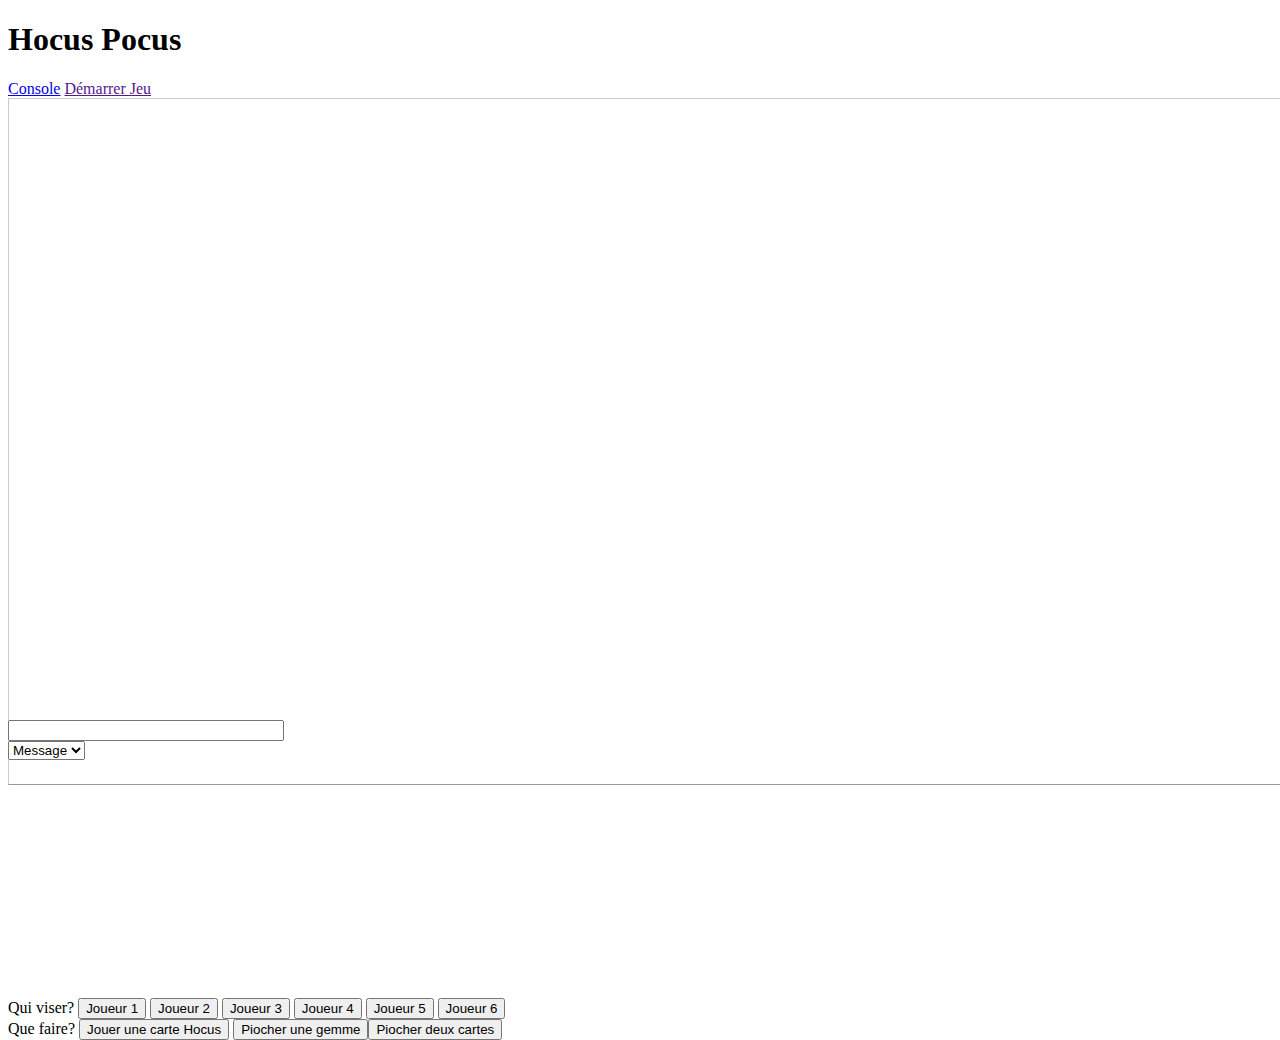
==== WebContent/jeu.html @ 90c7fbc3 "ajout du grimoire; tout marche sauf quand on joue un voleur il faut résoudre ce probleme de timer qu" ====
<!doctype html>
<html>
<head>
<meta charset="utf-8">
<meta name="viewport" content="width=device-width,initial-scale=1">
<title>Hocus Pocus</title>
<link rel="stylesheet" href="css/socket.css">
<link rel="stylesheet" href="css/jeu.css">
<link rel="stylesheet" href="css/chrono.css">
<link rel="stylesheet" href="css/jquery-mobile.css" />
<script src="js/jquery.js"></script>
<script src="js/jquery-mobile.js"></script>
<script src="js/socket.js"></script>
<script src="js/jeu.js"></script>
<script src="js/chrono.js"></script>
<script src="js/message.js"></script>

</head>
<body>


	<div data-role="page" id="map-page">


		<div data-role="header">
			<h1>Hocus Pocus</h1>
		</div>


		<div data-role="content"
			style="background: radial-gradient(at 50% 38%, rgb(83, 194, 48), rgb(19, 131, 0)) no-repeat fixed center center lightblue;">

<div class="clock_seconds"><div class="bgLayer"><div class="topLayer"></div><canvas id="canvas_seconds" width="188" height="168"></canvas><div class="text"><p class="val">8</p></div></div></div>
			<div class="ui-grid-b" id="players-container">

				<div class="ui-block-a player">
					<div id="player1">

						<div class="player-title">
							<div class="ui-grid-b">
								<div class="ui-block-a carte"></div>
								<div class="ui-block-b nom">></div>
								<div class="ui-block-c gemme"></div>
							</div>
						</div>
						<div class="player-jeu"></div>
					</div>
				</div>

				<div class="ui-block-b player">
					<div id="player3">
						<div class="player-title">
							<div class="ui-grid-b">
								<div class="ui-block-a carte"></div>
								<div class="ui-block-b nom">></div>
								<div class="ui-block-c gemme"></div>
							</div>
						</div>
						<div class="player-jeu"></div>
					</div>
				</div>
				<div class="ui-block-c player">
					<div id="player2">
						<div class="player-title">
							<div class="ui-grid-b">
								<div class="ui-block-a carte"></div>
								<div class="ui-block-b nom">></div>
								<div class="ui-block-c gemme"></div>
							</div>
						</div>
						<div class="player-jeu"></div>
					</div>
				</div>

				<div class="ui-block-a player">
					<div id="player4">
						<div class="player-title">
							<div class="ui-grid-b">
								<div class="ui-block-a carte"></div>
								<div class="ui-block-b nom">></div>
								<div class="ui-block-c gemme"></div>
							</div>
						</div>
						<div class="player-jeu"></div>
					</div>
				</div>

				<div class="ui-block-b" id="jeu">
					<div class="player-title">Zone de Jeu</div>
					<div class="ui-grid-b table">
						<div class="ui-block-a" id="chaudron">
							15 <img src="img/HocusPocus/chaudron.gif" width="90%" onclick='choisirAction("piocherGemme")'>
						</div>
						<div class="ui-block-b" id="bibliotheque">
							<img src="img/HocusPocus/HocusPocus.png" onclick='choisirAction("piocherCartes")'>
						</div>
						<div class="ui-block-c" id="airedejeu">
							<img src="img/HocusPocus/HocusPocus2.png">
						</div>
					</div>

				</div>

				<div class="ui-block-c player">
					<div id="player5">
						<div class="player-title">
							<div class="ui-grid-b">
								<div class="ui-block-a carte"></div>
								<div class="ui-block-b nom">></div>
								<div class="ui-block-c gemme"></div>
							</div>
						</div>
						<div class="player-jeu"></div>
					</div>
				</div>
			</div>
			<div class="player-game" id="player0">
				<div class="player-main"></div>
				<div class="player-grimoire">
					<img src="img/HocusPocus/HocusSacrifice21.png"> <img
						src="img/HocusPocus/HocusSacrifice21.png"> <img
						src="img/HocusPocus/HocusSacrifice21.png">
				</div>
				<div class="player-gemme"></div>
			</div>
		</div>
		<div data-role="footer">
			<a href="#show-console" data-role="button" data-icon="arrow-d">Console</a>
			<a href=""
				data-role="button" data-inline="true" data-icon="check"
				data-theme="a"  onclick="getPlayers();">Démarrer Jeu</a>
		</div>

		<!-- panel -->
		<div data-role="panel" data-position="right"
			data-position-fixed="true" data-display="overlay" id="show-console">

			<div id="console"></div>
			<div id="message"></div>
			<div id="menu-right">
				<input type="text" id="chat" data-clear-btn="true" /> <select
					name="flip-1" id="flip-1" data-role="slider" onChange="slide()">
					<option value="1">Message</option>
					<option value="2">Console</option>
				</select>
			</div>


		</div>
		<!-- /panel -->

		
				<!-- popup cibler un joueur -->
		<div data-role="popup" id="popupCibler" data-theme="a"
		data-dismissible="false"
			class="ui-corner-all">
			Qui viser?
			<button id="boutonCiblageJ0" onclick='viserJoueur(0)'>
				Joueur 1
			</button>
			<button id="boutonCiblageJ1" onclick='viserJoueur(1)'>
				Joueur 2
			</button>
			<button id="boutonCiblageJ2" onclick='viserJoueur(2)'>
				Joueur 3
			</button>
			<button id="boutonCiblageJ3" onclick='viserJoueur(3)'>
				Joueur 4
			</button>
			<button id="boutonCiblageJ4" onclick='viserJoueur(4)'>
				Joueur 5
			</button>
			<button id="boutonCiblageJ5" onclick='viserJoueur(5)'>
				Joueur 6
			</button>
		</div>
		<!-- /popup -->
		
		<!-- popup choisir une action -->
		<div data-role="popup" id="popupChoisirAction" data-theme="a"
		data-dismissible="false"
			class="ui-corner-all">
			Que faire?
			<button id="boutonChoisirAction0" onclick='choisirAction("jouerHocus")'>
				Jouer une carte Hocus
			</button>
			<button id="boutonChoisirAction1" onclick='choisirAction("piocherGemme")'>
				Piocher une gemme
			</button><button id="boutonChoisirAction2" onclick='choisirAction("piocherCartes")'>
				Piocher deux cartes
			</button>
		</div>
		<!-- /popup -->
		
		<!-- popup compléter le grimoire -->
		<div data-role="popup" id="popupCompleterGrimoire" data-theme="a"
		data-dismissible="false"
			class="ui-corner-all">
		</div>
		<!-- /popup -->		
	</div>
</body>
</html>
---- WebContent/css/socket.css ----
html, body {
    height : 100%;
	cursor:pointer;
	
}
#map-page {
    height : 100%;
}
#map-page .ui-header {
    height : 50px;
}
#players-container{
	width:100%;
	height:100%;
	border:none;
	
}
#map-page .ui-content {
    position : absolute;
    top      : 50px;
    right    : 0;
    bottom   : 50px;
    left     : 0;
}
#map-page .ui-footer {
    position : absolute;
    bottom   : 0;
    left     : 0;
    width    : 100%;
    height   : 50px;
}
#show-console{
	height:100%;
}
#console {
		position:absolute;
        border: 1px solid #CCCCCC;
        border-right-color: #999999;
        border-bottom-color: #999999;
        height:75%;
        overflow-y: scroll;
        padding: 5px;
        width: 100%;
}
#message {
		position:absolute;
        border: 1px solid #CCCCCC;
        border-right-color: #999999;
        border-bottom-color: #999999;
        height:75%;
        overflow-y: scroll;
        padding: 5px;
        width: 100%;
}

#menu-right{
	position:absolute;
	bottom:0px;
	height:20%;
}
input#chat {
        bottom:0px;
        width: 100%;
        font-weight:bold;
}
#message p {
        padding: 0;
        margin: 0;
        font-weight:bold;
}


#console p {
        padding: 0;
        margin: 0;
        font-weight:bold;
}
---- WebContent/css/jeu.css ----
#players-container{
	width:100%;
	height:100%;
	border:none;
	
}
.player{
	height:30.33%;
	overflow:hidden;
	text-align:center;
	margin:auto;
	z-index:-1;
	
		
}
.player h1{
	font-size:300%;
	color:#FFF;
	 -webkit-text-shadow: 2px 2px 7px rgba(0,0,0,0.9);
  text-shadow: 2px 2px 7px rgba(0,0,0,0.9);
  font-weight:bold;
}


.player-game{
	color:white;
	position:absolute; bottom:0; 
	width:100%;
	height:27%;
	display:inline-block;
}

.table{
	border: 5px dashed #FFF;
	overflow:auto;
	text-align:center;
	padding:5%;
	margin:auto;
	z-index:0;
	
	}
.player-title{
	margin-top:3%;
	width:100%;
	height:18%;
	color:#FFF;
	 -webkit-text-shadow: 2px 2px 7px rgba(0,0,0,0.9);
  text-shadow: 2px 2px 7px rgba(0,0,0,0.9);
  font-weight:bold;
  text-align:center;
	
}

.player-main{
	float:left;
	width:60%;
	height:100%;
	
}
#popupCompleterGrimoire img{
	 width:13%;
	float:left;
	border: 5px solid #FFF;
	padding:0;
	margin:0;
	margin-left:0.5%;
	bottom:0%;
	transform:rotate(7deg);
-ms-transform:rotate(7deg); /* IE 9 */
-webkit-transform:rotate(7deg); /* Safari and Chrome */
border-radius:3px;
 }
#popupCompleterGrimoire img:hover{
 -webkit-box-shadow: 1px 1px 7px rgba(0,0,0,0.9);
  box-shadow: 1px 1px 7px rgba(0,0,0,0.9);
  -webkit-transform: scale(1.05,1.05);
  -moz-transform: scale(1.05,1.05);
  -o-transform: scale(1.05,1.05);
  -ms-transform: scale(1.05,1.05);
  transform: scale(1.05,1.05);
}
 .player-main img{
	 width:13%;
	float:left;
	border: 5px solid #FFF;
	padding:0;
	margin:0;
	margin-left:0.5%;
	bottom:0%;
	transform:rotate(7deg);
-ms-transform:rotate(7deg); /* IE 9 */
-webkit-transform:rotate(7deg); /* Safari and Chrome */
border-radius:3px;
 }
 .player-main img:hover{
 -webkit-box-shadow: 1px 1px 7px rgba(0,0,0,0.9);
  box-shadow: 1px 1px 7px rgba(0,0,0,0.9);
  -webkit-transform: scale(1.05,1.05);
  -moz-transform: scale(1.05,1.05);
  -o-transform: scale(1.05,1.05);
  -ms-transform: scale(1.05,1.05);
  transform: scale(1.05,1.05);
}
.player-gemme{
	float:right;
	width:10%;
	height:100%;
}
.player-gemme img{
	width:70%;
}
.player-grimoire{
	float:left;
	width:30%;
	height:100%;

}


.player-grimoire img{
	 width:26%;
	float:left;
	border: 5px solid #FFF;
	padding:0;
	margin:0;
	margin-left:0.5%;
	bottom:0%;
	transform:rotate(7deg);
-ms-transform:rotate(7deg); /* IE 9 */
-webkit-transform:rotate(7deg); /* Safari and Chrome */
border-radius:3px;
 }
 
.player-grimoire img:hover{
 -webkit-box-shadow: 1px 1px 7px rgba(0,0,0,0.9);
  box-shadow: 1px 1px 7px rgba(0,0,0,0.9);
  -webkit-transform: scale(1.05,1.05);
  -moz-transform: scale(1.05,1.05);
  -o-transform: scale(1.05,1.05);
  -ms-transform: scale(1.05,1.05);
  transform: scale(1.05,1.05);
}
 
.player-jeu{
	width:100%;
	height:85%;
	margin:auto;
	text-align:center;
	
}
.player-jeu img{
	border: 4px solid #FFF;
transform:rotate(7deg);
-ms-transform:rotate(7deg); /* IE 9 */
-webkit-transform:rotate(7deg); /* Safari and Chrome */
	width:16.8%;
	z-index:0;
	border-radius:3px;
}
.player-jeu img:hover{
 -webkit-box-shadow: 1px 1px 7px rgba(0,0,0,0.9);
  box-shadow: 1px 1px 7px rgba(0,0,0,0.9);
  -webkit-transform: scale(1.05,1.05);
  -moz-transform: scale(1.05,1.05);
  -o-transform: scale(1.05,1.05);
  -ms-transform: scale(1.05,1.05);
  transform: scale(1.05,1.05);
}
.player-jeu p{
	position:inherit;
}
.player-cartes img{
	border-radius:3px;
transform:rotate(7deg);
-ms-transform:rotate(7deg); /* IE 9 */
-webkit-transform:rotate(7deg); /* Safari and Chrome */
	height:5%;
	z-index:0;
	border-radius:3px;
}
#chaudron{
	text-align:center;
	color:#FFF;
	 -webkit-text-shadow: 2px 2px 7px rgba(0,0,0,0.9);
  text-shadow: 2px 2px 7px rgba(0,0,0,0.9);
  font-weight:bold;
}
#chaudron img{
}
#chaudron img:hover{
 -webkit-box-shadow: 1px 1px 7px rgba(0,0,0,0.9);
  box-shadow: 1px 1px 7px rgba(0,0,0,0.9);
  -webkit-transform: scale(1.05,1.05);
  -moz-transform: scale(1.05,1.05);
  -o-transform: scale(1.05,1.05);
  -ms-transform: scale(1.05,1.05);
  transform: scale(1.05,1.05);
  border-radius:20%;
  

}

#bibliotheque{
	text-align:center;
}
#bibliotheque img{
	border: 4px solid #FFF;
	width:79%;
	border-radius:3px;
}
#bibliotheque img:hover{
 -webkit-box-shadow: 1px 1px 7px rgba(0,0,0,0.9);
  box-shadow: 1px 1px 7px rgba(0,0,0,0.9);
  -webkit-transform: scale(1.05,1.05);
  -moz-transform: scale(1.05,1.05);
  -o-transform: scale(1.05,1.05);
  -ms-transform: scale(1.05,1.05);
  transform: scale(1.05,1.05);
  

}
#airedejeu {
	text-align:center;
}
#airedejeu img{
	border: 4px solid #FFF;
	width:79%;
	border-radius:3px;

}
#airedejeu img:hover{
 -webkit-box-shadow: 1px 1px 7px rgba(0,0,0,0.9);
  box-shadow: 1px 1px 7px rgba(0,0,0,0.9);
  -webkit-transform: scale(1.05,1.05);
  -moz-transform: scale(1.05,1.05);
  -o-transform: scale(1.05,1.05);
  -ms-transform: scale(1.05,1.05);
  transform: scale(1.05,1.05);

}
---- WebContent/css/chrono.css ----
/**********************************/
/*              CLOCK             */
/**********************************/

.clock_seconds {
	position:absolute;
	left:50%;
	top:40%;

   
}

.bgLayer { 
    position:absolute; 
	left:80px;
}

.topLayer { 
    position:absolute; 
    width:188px;
    height:50px;
    background-repeat:no-repeat;
	
}


.text { position:absolute; top:45px; left:42px; width:100px;  height:50px;}

.val {
    font-family: 'Yanone';
    font-size:47px;
    font-weight:bold;
    color:#FFF;
    text-align:center;
    line-height:50px;
    margin-top:12px;
    width:100px;
    text-shadow:0px 0px 11px black;
}

.type_seconds {
	background-color:red;
    font-family: 'Yanone';
    color:#ffdc50;
    width:100px;
    text-align:center;
    font-size:13px;
    line-height:20px;
    font-weight:bold;
    text-transform:uppercase;
    text-shadow:0px 0px 11px black;
}
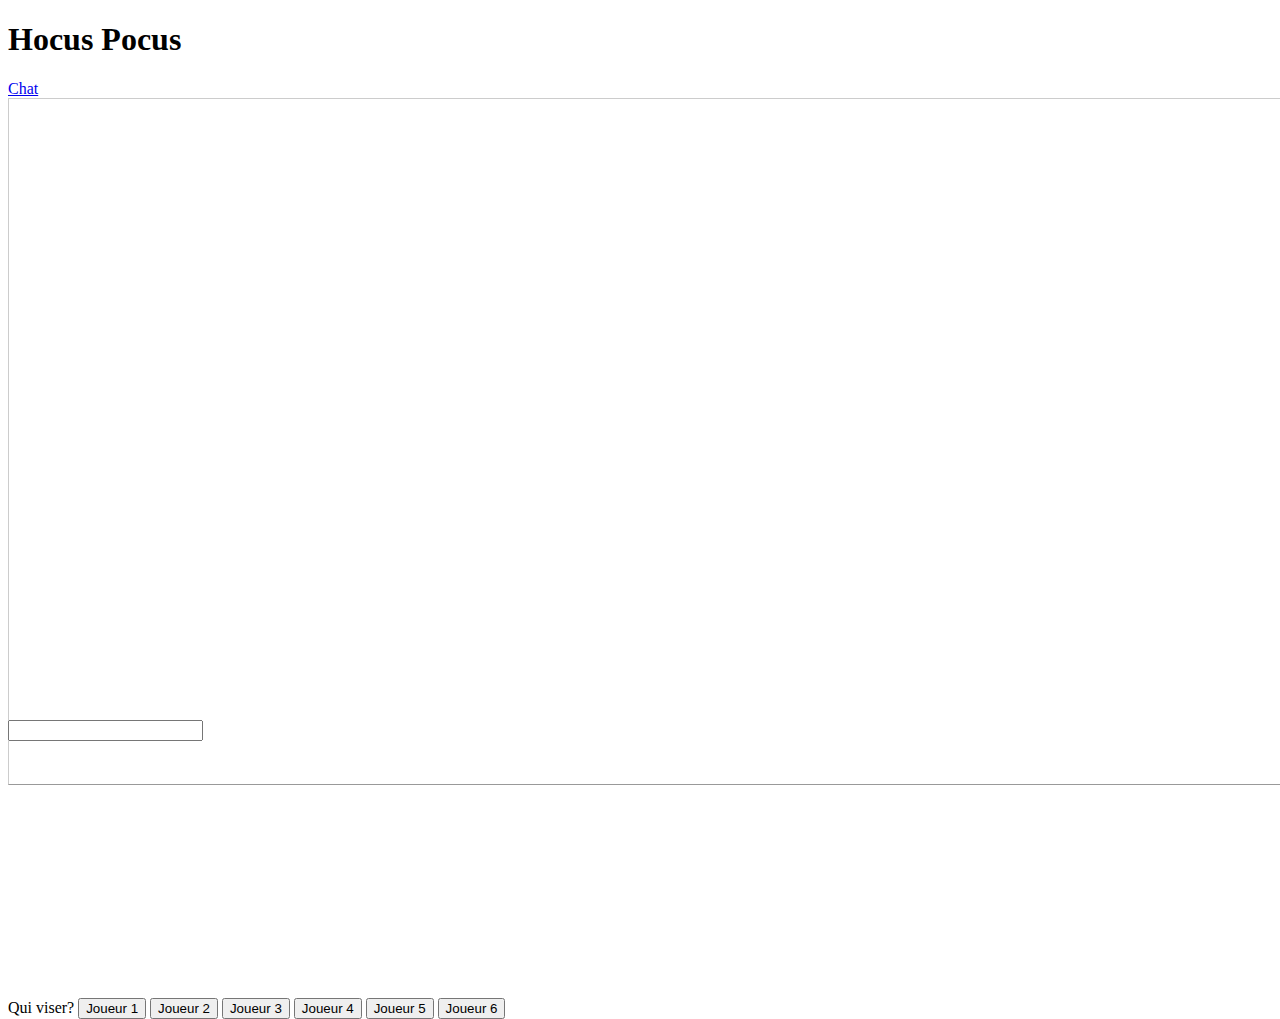
==== commit c5872b3c: "connaitre son nom" ====
--- a/WebContent/jeu.html
+++ b/WebContent/jeu.html
@@ -23,7 +23,7 @@
 
 
 		<div data-role="header">
-			<h1>Hocus Pocus</h1>
+			<h1 id="player-name">Hocus Pocus</h1>
 		</div>
 
 
@@ -31,6 +31,12 @@
 			style="background: radial-gradient(at 50% 38%, rgb(83, 194, 48), rgb(19, 131, 0)) no-repeat fixed center center lightblue;">
 
 <div class="clock_seconds"><div class="bgLayer"><div class="topLayer"></div><canvas id="canvas_seconds" width="188" height="168"></canvas><div class="text"><p class="val">8</p></div></div></div>
+
+		<div id="popupConnectionJoueurs">
+		  <table width="100%" id="listeJoueurs">
+           </table>
+		</div>
+        
 			<div class="ui-grid-b" id="players-container">
 
 				<div class="ui-block-a player">
@@ -86,9 +92,9 @@
 				</div>
 
 				<div class="ui-block-b" id="jeu">
-					<div class="player-title">Zone de Jeu</div>
+					<div class="player-title" id="infojeu"></div>
 					<div class="ui-grid-b table">
-						<div class="ui-block-a" id="chaudron">
+						<div class="ui-block-a" id="chaudron" onclick='choisirAction("piocherGemme")'>
 							15 <img src="img/HocusPocus/chaudron.gif" width="90%" onclick='choisirAction("piocherGemme")'>
 						</div>
 						<div class="ui-block-b" id="bibliotheque">
@@ -125,24 +131,17 @@
 			</div>
 		</div>
 		<div data-role="footer">
-			<a href="#show-console" data-role="button" data-icon="arrow-d">Console</a>
-			<a href=""
-				data-role="button" data-inline="true" data-icon="check"
-				data-theme="a"  onclick="getPlayers();">Démarrer Jeu</a>
+			<a href="#show-console" data-role="button" data-icon="arrow-d">Chat</a>
+ 
 		</div>
 
 		<!-- panel -->
 		<div data-role="panel" data-position="right"
 			data-position-fixed="true" data-display="overlay" id="show-console">
 
-			<div id="console"></div>
 			<div id="message"></div>
 			<div id="menu-right">
-				<input type="text" id="chat" data-clear-btn="true" /> <select
-					name="flip-1" id="flip-1" data-role="slider" onChange="slide()">
-					<option value="1">Message</option>
-					<option value="2">Console</option>
-				</select>
+				<input type="text" id="chat" data-clear-btn="true" /> 
 			</div>
 
 
@@ -176,20 +175,9 @@
 		</div>
 		<!-- /popup -->
 		
-		<!-- popup choisir une action -->
-		<div data-role="popup" id="popupChoisirAction" data-theme="a"
-		data-dismissible="false"
-			class="ui-corner-all">
-			Que faire?
-			<button id="boutonChoisirAction0" onclick='choisirAction("jouerHocus")'>
-				Jouer une carte Hocus
-			</button>
-			<button id="boutonChoisirAction1" onclick='choisirAction("piocherGemme")'>
-				Piocher une gemme
-			</button><button id="boutonChoisirAction2" onclick='choisirAction("piocherCartes")'>
-				Piocher deux cartes
-			</button>
-		</div>
+
+       
+        
 		<!-- /popup -->
 		
 		<!-- popup compléter le grimoire -->
--- a/WebContent/css/jeu.css
+++ b/WebContent/css/jeu.css
@@ -239,3 +239,40 @@
   transform: scale(1.05,1.05);
 
 }
+#listeJoueurs{
+	margin:auto;
+	width:100%;
+	height:35%;
+}
+.tdbouton{
+	height:80px;
+	width:16%;
+	background: #CCC; 
+	border-radius:5px;
+	border: 1px solid rgba(0,0,0,1);
+	text-align:center;
+	color:#000;
+	 -webkit-text-shadow: 2px 2px 7px rgba(0,0,0,0.9);
+  text-shadow: 2px 2px 7px rgba(0,0,0,0.9);
+  font-weight:bold;
+	 -webkit-box-shadow: 1px 1px 7px rgba(0,0,0,0.9);
+  box-shadow: 1px 1px 7px rgba(0,0,0,0.9);
+
+}
+
+.tdjoueur{
+	height:80px;
+	width:16%;
+	background: #CCC; 
+	background: -moz-repeating-linear-gradient( 45deg, rgba(255,255,255,.2) 0, rgba(255,255,255,.2) 10px, rgba(255,255,255,0) 10px, rgba(255,255,255,0) 20px ), -moz-linear-gradient( rgba(255,255,255,.1) 50%, rgba(255,255,255,0) 60% ), #CCC; background: repeating-linear-gradient( 45deg, rgba(255,255,255,.2) 0, rgba(255,255,255,.2) 10px, rgba(255,255,255,0) 10px, rgba(255,255,255,0) 20px ), linear-gradient( rgba(255,255,255,.1) 50%, rgba(255,255,255,0) 60% ), #CCC;
+	border-radius:5px;
+	border: 1px solid rgba(0,0,0,1);
+	text-align:center;
+	color:#FFF;
+	 -webkit-text-shadow: 2px 2px 7px rgba(0,0,0,0.9);
+  text-shadow: 2px 2px 7px rgba(0,0,0,0.9);
+  font-weight:bold;
+	 -webkit-box-shadow: 1px 1px 7px rgba(0,0,0,0.9);
+  box-shadow: 1px 1px 7px rgba(0,0,0,0.9);
+
+}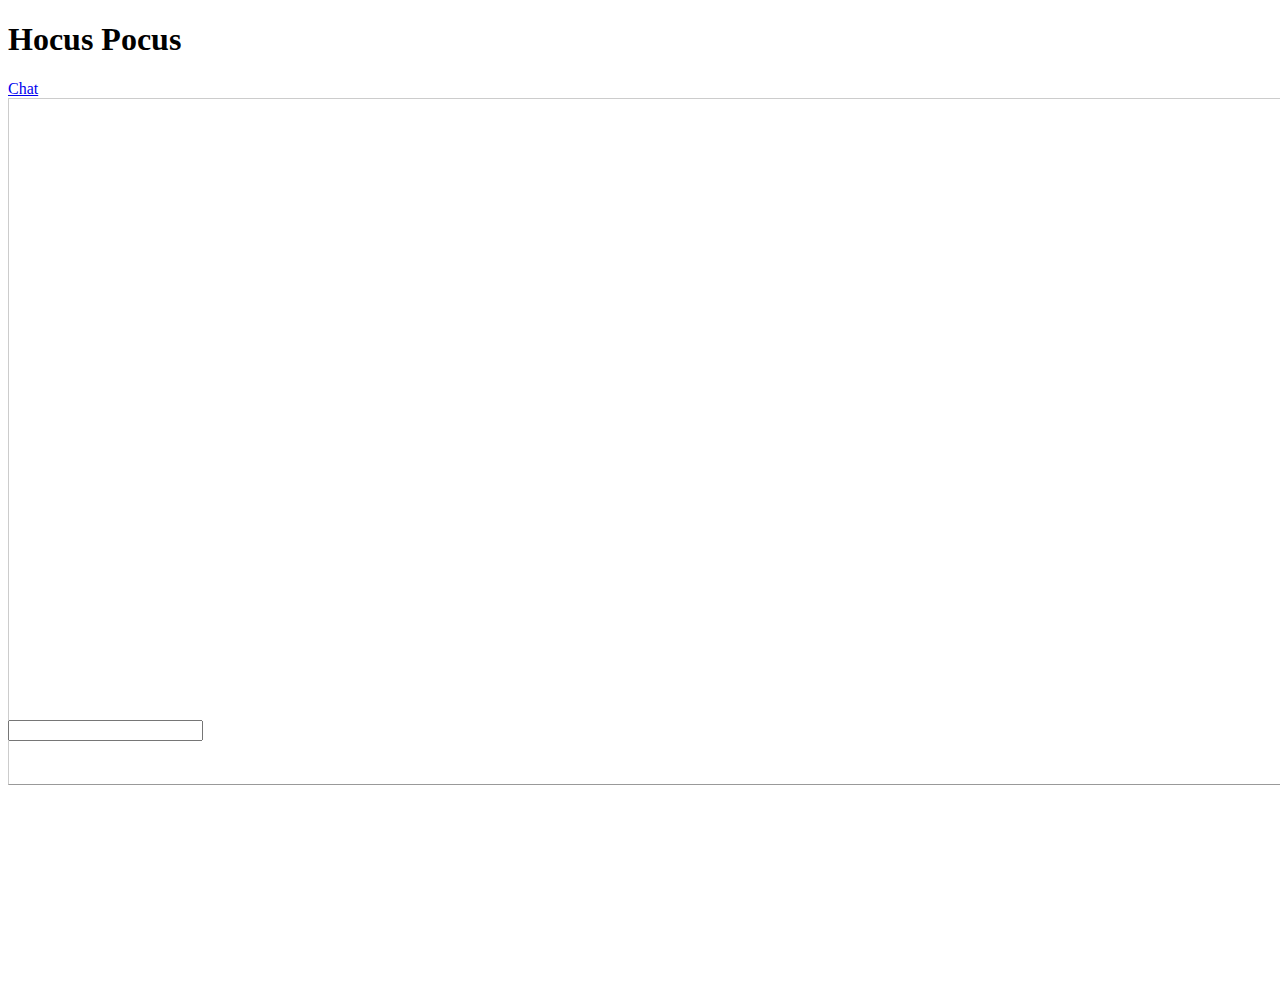
==== commit 3d954186: "petit" ====
--- a/WebContent/jeu.html
+++ b/WebContent/jeu.html
@@ -30,7 +30,7 @@
 		<div data-role="content"
 			style="background: radial-gradient(at 50% 38%, rgb(83, 194, 48), rgb(19, 131, 0)) no-repeat fixed center center lightblue;">
 
-<div class="clock_seconds"><div class="bgLayer"><div class="topLayer"></div><canvas id="canvas_seconds" width="188" height="168"></canvas><div class="text"><p class="val">8</p></div></div></div>
+
 
 		<div id="popupConnectionJoueurs">
 		  <table width="100%" id="listeJoueurs">
@@ -130,6 +130,10 @@
 				<div class="player-gemme"></div>
 			</div>
 		</div>
+             <div class="clock_seconds"><div class="bgLayer"><div class="topLayer"></div><canvas id="canvas_seconds" width="188" height="168"></canvas><div class="text"><p class="val">8</p></div></div></div>
+ 
+<div id="target"></div>
+
 		<div data-role="footer">
 			<a href="#show-console" data-role="button" data-icon="arrow-d">Chat</a>
  
@@ -153,25 +157,7 @@
 		<div data-role="popup" id="popupCibler" data-theme="a"
 		data-dismissible="false"
 			class="ui-corner-all">
-			Qui viser?
-			<button id="boutonCiblageJ0" onclick='viserJoueur(0)'>
-				Joueur 1
-			</button>
-			<button id="boutonCiblageJ1" onclick='viserJoueur(1)'>
-				Joueur 2
-			</button>
-			<button id="boutonCiblageJ2" onclick='viserJoueur(2)'>
-				Joueur 3
-			</button>
-			<button id="boutonCiblageJ3" onclick='viserJoueur(3)'>
-				Joueur 4
-			</button>
-			<button id="boutonCiblageJ4" onclick='viserJoueur(4)'>
-				Joueur 5
-			</button>
-			<button id="boutonCiblageJ5" onclick='viserJoueur(5)'>
-				Joueur 6
-			</button>
+	
 		</div>
 		<!-- /popup -->
 		
@@ -185,7 +171,13 @@
 		data-dismissible="false"
 			class="ui-corner-all">
 		</div>
-		<!-- /popup -->		
+		<!-- /popup -->	
+        
+        
+        
+    
+
+	
 	</div>
 </body>
 </html>--- a/WebContent/css/jeu.css
+++ b/WebContent/css/jeu.css
@@ -35,7 +35,7 @@
 	border: 5px dashed #FFF;
 	overflow:auto;
 	text-align:center;
-	padding:5%;
+	padding:2%;
 	margin:auto;
 	z-index:0;
 	
@@ -275,4 +275,16 @@
 	 -webkit-box-shadow: 1px 1px 7px rgba(0,0,0,0.9);
   box-shadow: 1px 1px 7px rgba(0,0,0,0.9);
 
+}
+#target{
+	position:absolute;
+	left:50%;
+	top:45%;
+	margin:auto;
+	width:100px;
+	height:100px;
+	background-image:url(../img/HocusPocus/target.png);
+	background-repeat:no-repeat;
+	background-position:center;
+
 }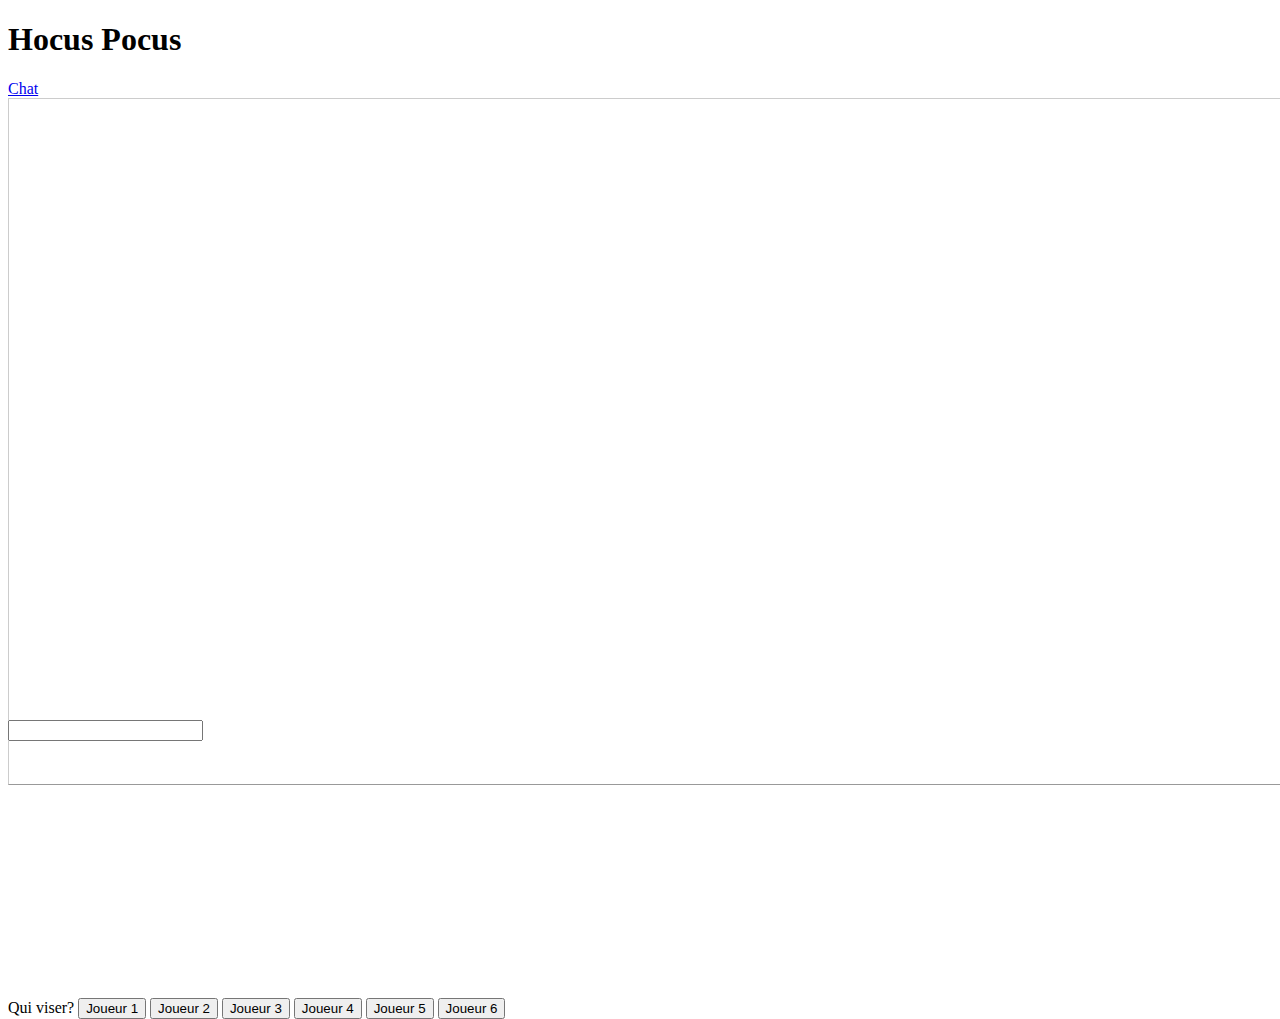
==== commit bc35382a: "mise en commun arnaud et clement" ====
--- a/WebContent/jeu.html
+++ b/WebContent/jeu.html
@@ -5,11 +5,13 @@
 <meta name="viewport" content="width=device-width,initial-scale=1">
 <title>Hocus Pocus</title>
 <link rel="stylesheet" href="css/socket.css">
-<link rel="stylesheet" href="css/jeu.css">
 <link rel="stylesheet" href="css/chrono.css">
 <link rel="stylesheet" href="css/jquery-mobile.css" />
+<link rel="stylesheet" href="css/jquery-ui-1.10.3.custom.css" />
+<link rel="stylesheet" href="css/jeu.css">
 <script src="js/jquery.js"></script>
 <script src="js/jquery-mobile.js"></script>
+<script src="js/jquery-ui-1.10.3.custom.js"></script>
 <script src="js/socket.js"></script>
 <script src="js/jeu.js"></script>
 <script src="js/chrono.js"></script>
@@ -19,165 +21,184 @@
 <body>
 
 
-	<div data-role="page" id="map-page">
-
-
-		<div data-role="header">
-			<h1 id="player-name">Hocus Pocus</h1>
-		</div>
-
-
-		<div data-role="content"
-			style="background: radial-gradient(at 50% 38%, rgb(83, 194, 48), rgb(19, 131, 0)) no-repeat fixed center center lightblue;">
-
-
-
-		<div id="popupConnectionJoueurs">
-		  <table width="100%" id="listeJoueurs">
-           </table>
-		</div>
-        
-			<div class="ui-grid-b" id="players-container">
-
-				<div class="ui-block-a player">
-					<div id="player1">
-
-						<div class="player-title">
-							<div class="ui-grid-b">
-								<div class="ui-block-a carte"></div>
-								<div class="ui-block-b nom">></div>
-								<div class="ui-block-c gemme"></div>
-							</div>
-						</div>
-						<div class="player-jeu"></div>
-					</div>
-				</div>
-
-				<div class="ui-block-b player">
-					<div id="player3">
-						<div class="player-title">
-							<div class="ui-grid-b">
-								<div class="ui-block-a carte"></div>
-								<div class="ui-block-b nom">></div>
-								<div class="ui-block-c gemme"></div>
-							</div>
-						</div>
-						<div class="player-jeu"></div>
-					</div>
-				</div>
-				<div class="ui-block-c player">
-					<div id="player2">
-						<div class="player-title">
-							<div class="ui-grid-b">
-								<div class="ui-block-a carte"></div>
-								<div class="ui-block-b nom">></div>
-								<div class="ui-block-c gemme"></div>
-							</div>
-						</div>
-						<div class="player-jeu"></div>
-					</div>
-				</div>
-
-				<div class="ui-block-a player">
-					<div id="player4">
-						<div class="player-title">
-							<div class="ui-grid-b">
-								<div class="ui-block-a carte"></div>
-								<div class="ui-block-b nom">></div>
-								<div class="ui-block-c gemme"></div>
-							</div>
-						</div>
-						<div class="player-jeu"></div>
-					</div>
-				</div>
-
-				<div class="ui-block-b" id="jeu">
-					<div class="player-title" id="infojeu"></div>
-					<div class="ui-grid-b table">
-						<div class="ui-block-a" id="chaudron" onclick='choisirAction("piocherGemme")'>
-							15 <img src="img/HocusPocus/chaudron.gif" width="90%" onclick='choisirAction("piocherGemme")'>
-						</div>
-						<div class="ui-block-b" id="bibliotheque">
-							<img src="img/HocusPocus/HocusPocus.png" onclick='choisirAction("piocherCartes")'>
-						</div>
-						<div class="ui-block-c" id="airedejeu">
-							<img src="img/HocusPocus/HocusPocus2.png">
-						</div>
-					</div>
-
-				</div>
-
-				<div class="ui-block-c player">
-					<div id="player5">
-						<div class="player-title">
-							<div class="ui-grid-b">
-								<div class="ui-block-a carte"></div>
-								<div class="ui-block-b nom">></div>
-								<div class="ui-block-c gemme"></div>
-							</div>
-						</div>
-						<div class="player-jeu"></div>
-					</div>
-				</div>
-			</div>
-			<div class="player-game" id="player0">
-				<div class="player-main"></div>
-				<div class="player-grimoire">
-					<img src="img/HocusPocus/HocusSacrifice21.png"> <img
-						src="img/HocusPocus/HocusSacrifice21.png"> <img
-						src="img/HocusPocus/HocusSacrifice21.png">
-				</div>
-				<div class="player-gemme"></div>
-			</div>
-		</div>
-             <div class="clock_seconds"><div class="bgLayer"><div class="topLayer"></div><canvas id="canvas_seconds" width="188" height="168"></canvas><div class="text"><p class="val">8</p></div></div></div>
- 
-<div id="target"></div>
-
-		<div data-role="footer">
-			<a href="#show-console" data-role="button" data-icon="arrow-d">Chat</a>
- 
-		</div>
-
-		<!-- panel -->
-		<div data-role="panel" data-position="right"
-			data-position-fixed="true" data-display="overlay" id="show-console">
-
-			<div id="message"></div>
-			<div id="menu-right">
-				<input type="text" id="chat" data-clear-btn="true" /> 
-			</div>
-
-
-		</div>
-		<!-- /panel -->
-
-		
-				<!-- popup cibler un joueur -->
-		<div data-role="popup" id="popupCibler" data-theme="a"
-		data-dismissible="false"
-			class="ui-corner-all">
-	
-		</div>
-		<!-- /popup -->
-		
-
-       
-        
-		<!-- /popup -->
-		
-		<!-- popup compléter le grimoire -->
-		<div data-role="popup" id="popupCompleterGrimoire" data-theme="a"
-		data-dismissible="false"
-			class="ui-corner-all">
-		</div>
-		<!-- /popup -->	
-        
-        
-        
-    
-
-	
-	</div>
+        <div data-role="page" id="map-page">
+
+
+                <div data-role="header">
+                        <h1 id="player-name">Hocus Pocus</h1>
+                </div>
+
+
+                <div data-role="content"
+                        style="background: radial-gradient(at 50% 38%, rgb(83, 194, 48), rgb(19, 131, 0)) no-repeat fixed center center lightblue;">
+
+
+
+                        <div id="popupConnectionJoueurs">
+                                <table width="100%" id="listeJoueurs">
+                                </table>
+                        </div>
+
+                        <div class="ui-grid-b" id="players-container">
+
+                                <div class="ui-block-a player">
+                                        <div id="player1">
+
+                                                <div class="player-title">
+                                                        <div class="ui-grid-b">
+                                                                <div class="ui-block-a carte"></div>
+                                                                <div class="ui-block-b nom">></div>
+                                                                <div class="ui-block-c gemme"></div>
+                                                        </div>
+                                                </div>
+                                                <div class="player-jeu"></div>
+                                        </div>
+                                </div>
+
+                                <div class="ui-block-b player">
+                                        <div id="player3">
+                                                <div class="player-title">
+                                                        <div class="ui-grid-b">
+                                                                <div class="ui-block-a carte"></div>
+                                                                <div class="ui-block-b nom">></div>
+                                                                <div class="ui-block-c gemme"></div>
+                                                        </div>
+                                                </div>
+                                                <div class="player-jeu"></div>
+                                        </div>
+                                </div>
+                                <div class="ui-block-c player">
+                                        <div id="player2">
+                                                <div class="player-title">
+                                                        <div class="ui-grid-b">
+                                                                <div class="ui-block-a carte"></div>
+                                                                <div class="ui-block-b nom">></div>
+                                                                <div class="ui-block-c gemme"></div>
+                                                        </div>
+                                                </div>
+                                                <div class="player-jeu"></div>
+                                        </div>
+                                </div>
+
+                                <div class="ui-block-a player">
+                                        <div id="player4">
+                                                <div class="player-title">
+                                                        <div class="ui-grid-b">
+                                                                <div class="ui-block-a carte"></div>
+                                                                <div class="ui-block-b nom">></div>
+                                                                <div class="ui-block-c gemme"></div>
+                                                        </div>
+                                                </div>
+                                                <div class="player-jeu"></div>
+                                        </div>
+                                </div>
+
+                                <div class="ui-block-b" id="jeu">
+                                        <div class="player-title" id="infojeu"></div>
+                                        <div class="ui-grid-b table">
+                                                <div class="ui-block-a" id="chaudron"
+                                                        onclick='choisirAction("piocherGemme")'>
+                                                        15 <img src="img/HocusPocus/chaudron.gif" width="90%"
+                                                                onclick='choisirAction("piocherGemme")'>
+                                                </div>
+                                                <div class="ui-block-b" id="bibliotheque">
+                                                        <img src="img/HocusPocus/HocusPocus.png"
+                                                                onclick='choisirAction("piocherCartes")'>
+                                                </div>
+                                                <div class="ui-block-c" id="airedejeu">
+                                                        <img src="img/HocusPocus/HocusPocus2.png">
+                                                </div>
+                                        </div>
+
+                                </div>
+
+                                <div class="ui-block-c player">
+                                        <div id="player5">
+                                                <div class="player-title">
+                                                        <div class="ui-grid-b">
+                                                                <div class="ui-block-a carte"></div>
+                                                                <div class="ui-block-b nom">></div>
+                                                                <div class="ui-block-c gemme"></div>
+                                                        </div>
+                                                </div>
+                                                <div class="player-jeu"></div>
+                                        </div>
+                                </div>
+                        </div>
+                        <div class="player-game" id="player0">
+                                <div class="player-main"></div>
+                                <div class="player-grimoire">
+                                        <img src="img/HocusPocus/HocusSacrifice21.png"> <img
+                                                src="img/HocusPocus/HocusSacrifice21.png"> <img
+                                                src="img/HocusPocus/HocusSacrifice21.png">
+                                </div>
+                                <div class="player-gemme"></div>
+                        </div>
+                </div>
+                <div class="clock_seconds">
+                        <div class="bgLayer">
+                                <div class="topLayer"></div>
+                                <canvas id="canvas_seconds" width="188" height="168"></canvas>
+                                <div class="text">
+                                        <p class="val">8</p>
+                                </div>
+                        </div>
+                </div>
+
+                <div id="target"></div>
+
+                <div data-role="footer">
+                        <a href="#show-console" data-role="button" data-icon="arrow-d">Chat</a>
+
+                </div>
+
+                <!-- panel -->
+                <div data-role="panel" data-position="right"
+                        data-position-fixed="true" data-display="overlay" id="show-console">
+
+                        <div id="message"></div>
+                        <div id="menu-right">
+                                <input type="text" id="chat" data-clear-btn="true" />
+                        </div>
+
+
+                </div>
+                <!-- /panel -->
+
+
+                <!-- popup cibler un joueur data-role="dialog" data-dismissible="false" -->
+                <div id="popupCibler" data-theme="a" class="ui-corner-all dialogue">
+                        Qui viser?
+                        <button id="boutonCiblageJ0" onclick='viserJoueur(0)'>
+                                Joueur 1</button>
+                        <button id="boutonCiblageJ1" onclick='viserJoueur(1)'>
+                                Joueur 2</button>
+                        <button id="boutonCiblageJ2" onclick='viserJoueur(2)'>
+                                Joueur 3</button>
+                        <button id="boutonCiblageJ3" onclick='viserJoueur(3)'>
+                                Joueur 4</button>
+                        <button id="boutonCiblageJ4" onclick='viserJoueur(4)'>
+                                Joueur 5</button>
+                        <button id="boutonCiblageJ5" onclick='viserJoueur(5)'>
+                                Joueur 6</button>
+                </div>
+                <!-- /popup -->
+
+
+
+
+                <!-- /popup -->
+
+                <!-- popup compléter le grimoire data-role="dialog" data-dismissible="false"-->
+                <div id="popupCompleterGrimoire" data-theme="a" class="ui-corner-all dialogue">
+                </div>
+                <!-- /popup -->
+
+
+
+
+
+
+        </div>
 </body>
 </html>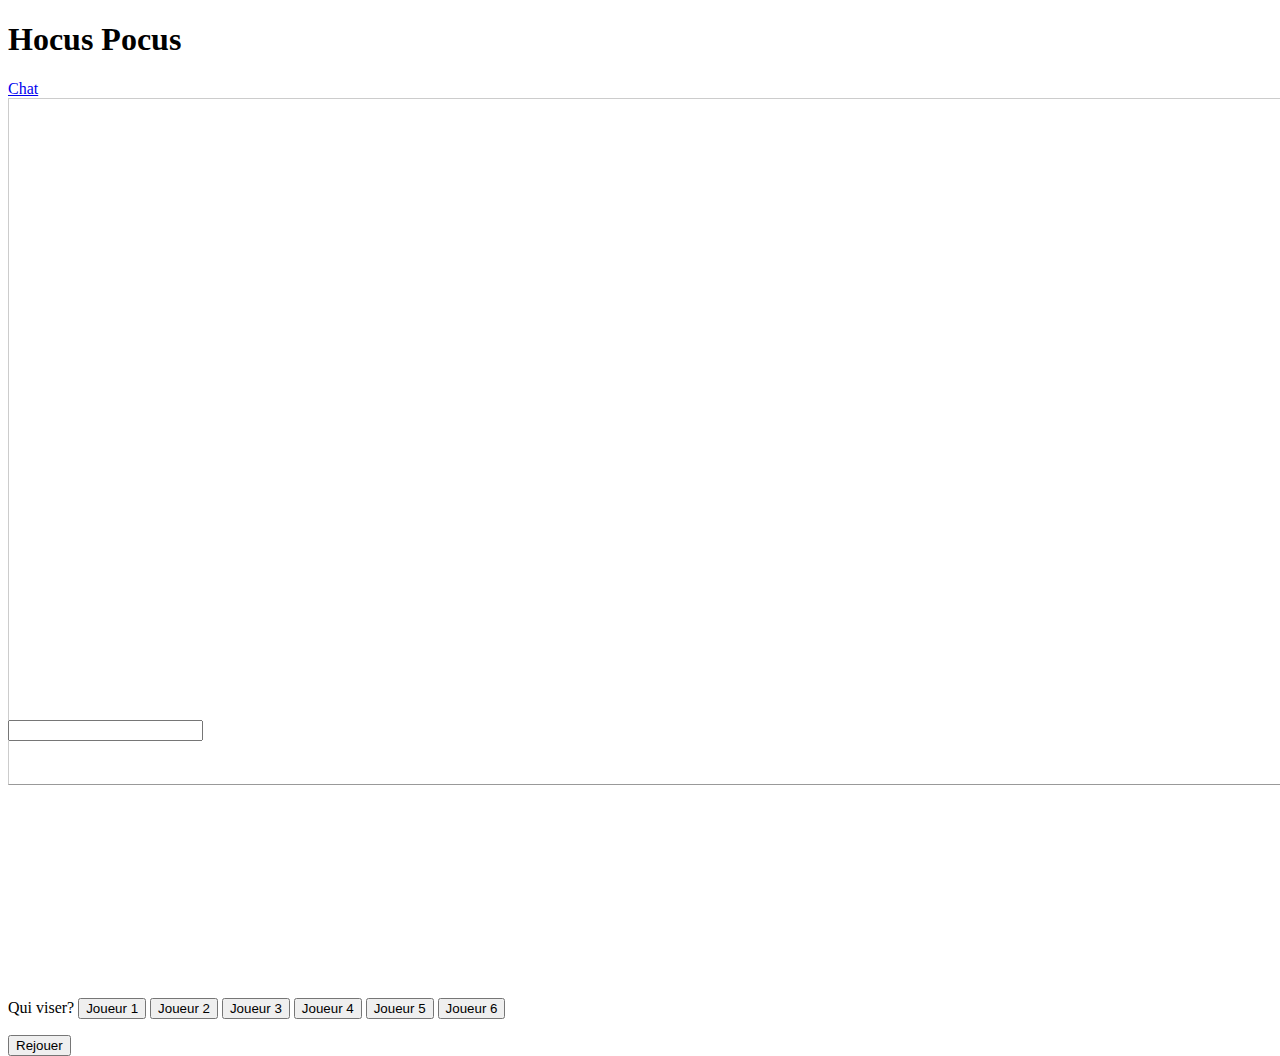
==== commit 23adcc1a: "gestion de la fin du jeu et de la defausse" ====
--- a/WebContent/jeu.html
+++ b/WebContent/jeu.html
@@ -184,13 +184,17 @@
                 </div>
                 <!-- /popup -->
 
-
-
-
                 <!-- /popup -->
 
                 <!-- popup compléter le grimoire data-role="dialog" data-dismissible="false"-->
                 <div id="popupCompleterGrimoire" data-theme="a" class="ui-corner-all dialogue">
+                </div>
+                <!-- /popup -->
+                
+                 <!-- popup Fin de jeu-->
+                <div id="popupFinDuJeu" data-theme="a" class="ui-corner-all dialogue">
+                	<p></p>
+                	<a href="jeu.html"><button>Rejouer</button></a>
                 </div>
                 <!-- /popup -->
 
